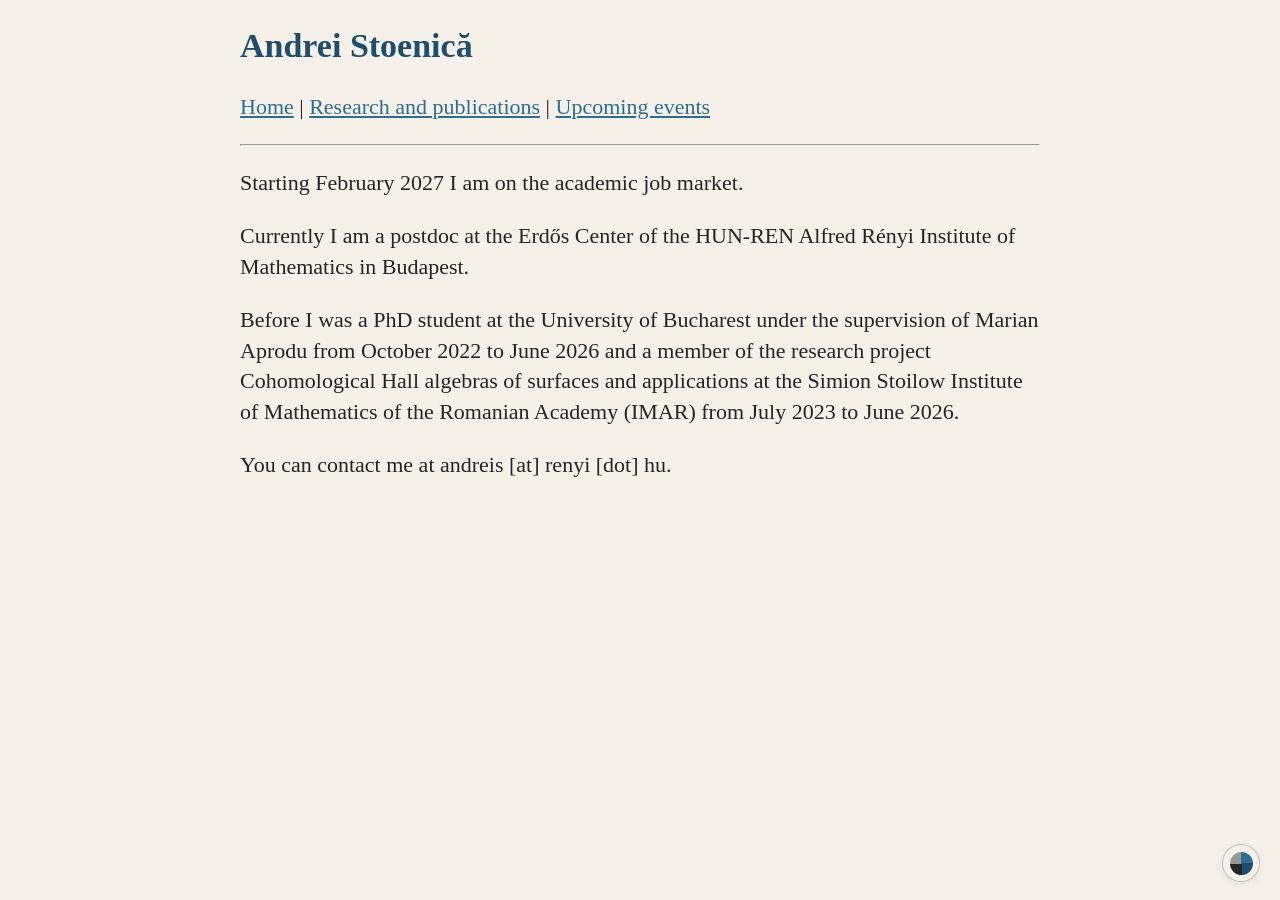
==== index.html @ eeafcb96 "Add files via upload" ====
<!DOCTYPE html>
<html lang="en">

<head>
<title>Andrei Stoenică</title>

<link rel="icon" href="favicon.ico"/>

<script>
(function () {
    try {
        const theme = localStorage.getItem("andrei-site-theme");
        if (theme) {
            document.documentElement.dataset.theme = theme;
        }
    } catch (e) {
        // Ignore localStorage errors and use the default theme.
    }
})();
</script>

<meta charset="utf-8">

<meta name="viewport" content="width=device-width, initial-scale=1">

<link rel="stylesheet" type="text/css" href="charter.css" />

<link rel="stylesheet" href="theme.css">

</head>


<body style="font-family: charter">

<p> 
<div style="font-size: 34px"> 
<strong>Andrei Stoenică</strong>
</div>
</p>

<p>

<nav>
  <a href="index.html">Home</a> |
  <a href="research.html">Research and publications</a> |
  <a href="upcoming.html">Upcoming events</a>
</nav>

</p>

<hr>

<p>
Starting February 2027 I am on the academic job market.
</p>

<p>

Currently I am a postdoc at the Erdős Center of the HUN-REN Alfred Rényi Institute of Mathematics in Budapest.

</p>

<p>

Before I was a PhD student at the University of Bucharest under the supervision of Marian Aprodu from October 2022 to June 2026 and a member of the research project Cohomological Hall algebras of surfaces and applications at the Simion Stoilow Institute of Mathematics of the Romanian Academy (IMAR) from July 2023 to June 2026.

</p>

<p>

You can contact me at andreis [at] renyi [dot] hu.

</p>


<div class="theme-switcher" data-open="false">
    <button
        class="theme-toggle"
        type="button"
        aria-label="Change colour theme"
        aria-expanded="false"
        aria-controls="theme-menu">
        <span class="theme-toggle-mark" aria-hidden="true"></span>
    </button>

    <div
        class="theme-menu"
        id="theme-menu"
        role="group"
        aria-label="Colour themes">

        <button
            class="theme-option theme-1"
            type="button"
            data-theme="1"
            aria-label="Colour palette 1"
            aria-pressed="false">
        </button>

        <button
            class="theme-option theme-2"
            type="button"
            data-theme="2"
            aria-label="Colour palette 2"
            aria-pressed="false">
        </button>

        <button
            class="theme-option theme-3"
            type="button"
            data-theme="3"
            aria-label="Colour palette 3"
            aria-pressed="false">
        </button>

        <button
            class="theme-option theme-4"
            type="button"
            data-theme="4"
            aria-label="Colour palette 4"
            aria-pressed="false">
        </button>
    </div>
</div>

<script src="theme.js"></script>

</body>
</html>
---- theme.css ----
:root {
    --site-bg: #F5F0E8;
    --site-text: #252525;
    --site-link: #2C6E91;
    --site-heading: #1E4E6B;
    --site-rule: #999999;
    --item-hover: rgba(0, 0, 0, 0.04);
}

html[data-theme="1"] {
    --site-bg: #F5F0E8;
    --site-text: #252525;
    --site-link: #2C6E91;
    --site-heading: #1E4E6B;
    --site-rule: #999999;
    --item-hover: rgba(0, 0, 0, 0.04);
    color-scheme: light;
}

html[data-theme="2"] {
    --site-bg: #EAF5F2;
    --site-text: #253333;
    --site-link: #0A7E8B;
    --site-heading: #0A5F6B;
    --site-rule: #91A5A5;
    --item-hover: rgba(8, 126, 139, 0.06);
    color-scheme: light;
}

html[data-theme="3"] {
    --site-bg: #F6EDE2;
    --site-text: #2E2A25;
    --site-link: #A6533B;
    --site-heading: #7A4A31;
    --site-rule: #A59488;
    --item-hover: rgba(23, 107, 135, 0.06);
    color-scheme: light;
}

html[data-theme="4"] {
    --site-bg: #1E1E1E; 
    --site-text: #D4D4D4;
    --site-link: #81C784;
    --site-heading: #A5D6A7;
    --site-rule: #333333;
    --item-hover: rgba(129, 199, 132, 0.07);
    color-scheme: dark;
}

/* Page base styles */

html {
    background-color: var(--site-bg);
    transition: background-color 0.35s ease;
}

body {
    font-family: 'charter', Georgia, serif;
    font-size: 22px;
    line-height: 1.4;
    background-color: var(--site-bg);
    color: var(--site-text);
    max-width: 800px;
    margin: auto;
}

a {
    color: var(--site-link);
}

hr {
    background-color: var(--site-rule);
}

strong,
h1, h2, h3, h4, h5, h6 {
    color: var(--site-heading);
}

body {
    transition: 
        background-color 0.35s ease,
        color 0.35s ease,
        border-color 0.35s ease,
        box-shadow 0.35s ease;
}

a, hr, strong, h1, h2, h3, h4, h5, h6,
p, ol, ul {
    transition: 
        background-color 0.1s ease,
        color 0.1s ease,
        border-color 0.1s ease,
        box-shadow 0.1s ease;
}

/* =========================================================
   Theme switcher
   ========================================================= */

.theme-switcher {
    position: fixed;
    right: 20px;
    bottom: 18px;
    z-index: 1000;
    font-family: system-ui, -apple-system, sans-serif;
}

/* Small button in the bottom-right corner */

.theme-toggle {
    width: 38px;
    height: 38px;
    padding: 0;
    border: 1px solid rgba(0, 0, 0, 0.20);
    border-radius: 50%;
    background-color: var(--site-bg);
    cursor: pointer;
    display: flex;
    align-items: center;
    justify-content: center;
    box-shadow: 0 2px 7px rgba(0, 0, 0, 0.08);
    transition:
        background-color 0.25s ease,
        transform 0.15s ease;
}

.theme-toggle:hover {
    transform: translateY(-1px);
}

.theme-toggle:focus-visible {
    outline: 2px solid var(--site-link);
    outline-offset: 3px;
}

/* Four tiny colour quadrants */

.theme-toggle-mark {
    width: 23px;
    height: 23px;
    border-radius: 50%;
    background: conic-gradient(
        var(--site-link) 0deg 90deg,
        var(--site-heading) 90deg 180deg,
        var(--site-text) 180deg 270deg,
        var(--site-rule) 270deg 360deg
    );
}

/* =========================================================
   Palette popup
   ========================================================= */

.theme-menu {
    position: absolute;
    right: 0;
    bottom: 41px;
    padding: 8px;
    display: grid;
    grid-template-columns: repeat(2, 1fr);
    gap: 7px;
    background-color: var(--site-bg);
    border: 1px solid rgba(0, 0, 0, 0.14);
    border-radius: 7px;
    box-shadow: 0 5px 20px rgba(0, 0, 0, 0.10);
    opacity: 0;
    visibility: hidden;
    transform: translateY(5px);
    transition:
        opacity 0.15s ease,
        transform 0.15s ease,
        visibility 0.15s ease;
}

.theme-switcher[data-open="true"] .theme-menu {
    opacity: 1;
    visibility: visible;
    transform: translateY(0);
}

.theme-option {
    position: relative;
    width: 42px;
    height: 42px;
    padding: 0;
    border: 1px solid rgba(0, 0, 0, 0.13);
    border-radius: 50%;
    background-color: var(--preview-bg);
    cursor: pointer;
    overflow: hidden;
    transition:
        transform 0.15s ease,
        box-shadow 0.15s ease;
}

.theme-option:hover {
    transform: translateY(-1px);
    box-shadow: 0 3px 8px rgba(0, 0, 0, 0.10);
}

.theme-option:focus-visible {
    outline: 2px solid var(--site-link);
    outline-offset: 2px;
}

/* Active theme */
.theme-option[aria-pressed="true"] {
    box-shadow:
        0 0 0 2px var(--site-link),
        0 2px 6px rgba(0, 0, 0, 0.10);
}

/* Theme Previews */
.theme-1 { --preview-bg: #F5F0E8; }
.theme-2 { --preview-bg: #EAF5F2; }
.theme-3 { --preview-bg: #F6EDE2; }
.theme-4 { --preview-bg: #1E1E1E; }

@media (max-width: 600px) {
    .theme-switcher {
        right: 12px;
        bottom: 12px;
    }

    .theme-option {
        width: 38px;
        height: 38px;
    }

    .theme-menu {
        padding: 7px;
        gap: 6px;
    }
}
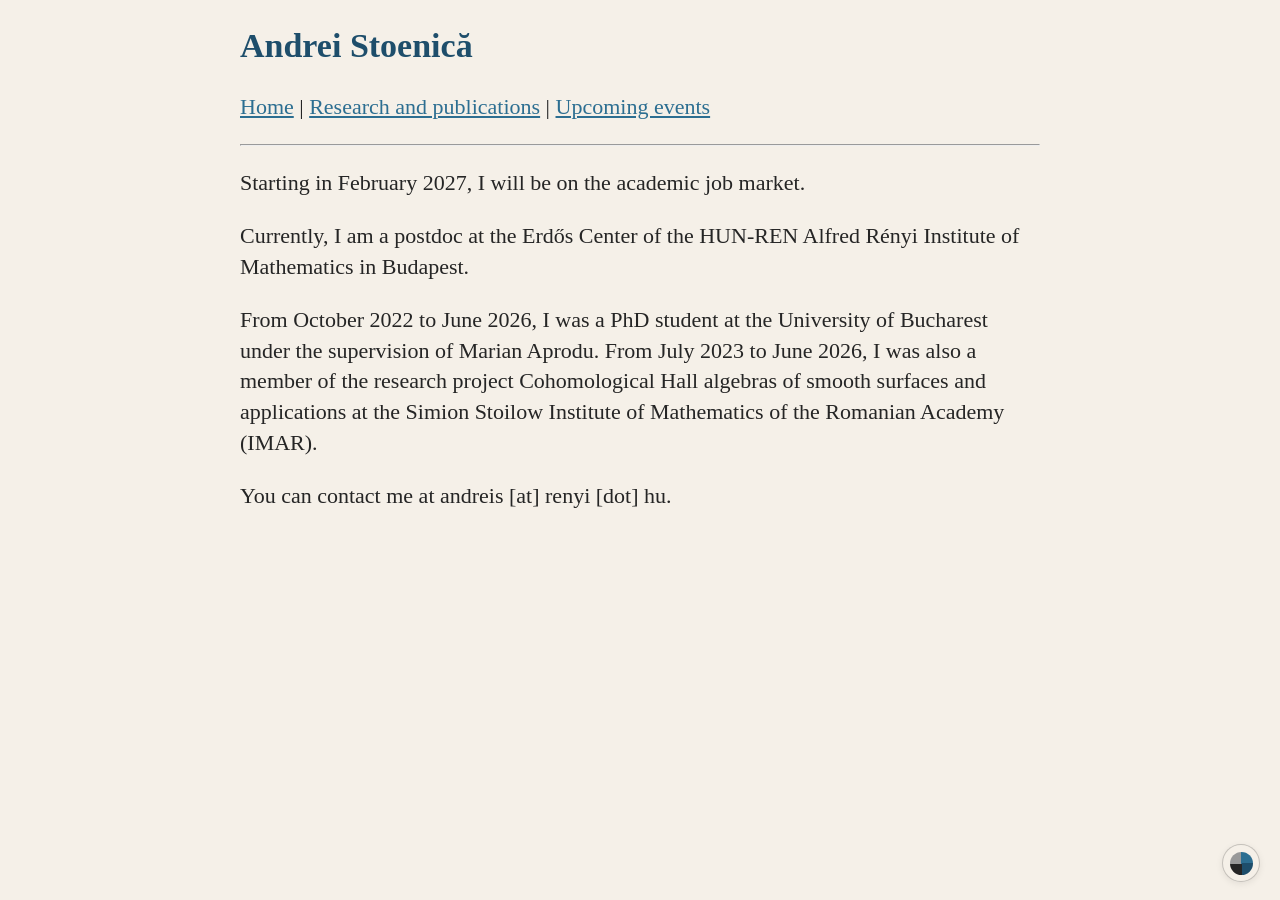
==== commit 0679a884: "Update index.html" ====
--- a/index.html
+++ b/index.html
@@ -22,6 +22,12 @@
 <meta charset="utf-8">
 
 <meta name="viewport" content="width=device-width, initial-scale=1">
+
+<meta name="description" content="Personal webpage of Andrei Stoenica">
+
+<meta name="author" content="Andrei Stoenică">
+
+<meta name="keywords" content="Andrei Stoenica, math, algebraic geometry">
 
 <link rel="stylesheet" type="text/css" href="charter.css" />
 
@@ -51,18 +57,18 @@
 <hr>
 
 <p>
-Starting February 2027 I am on the academic job market.
+Starting in February 2027, I will be on the academic job market.
 </p>
 
 <p>
 
-Currently I am a postdoc at the Erdős Center of the HUN-REN Alfred Rényi Institute of Mathematics in Budapest.
+Currently, I am a postdoc at the Erdős Center of the HUN-REN Alfred Rényi Institute of Mathematics in Budapest.
 
 </p>
 
 <p>
 
-Before I was a PhD student at the University of Bucharest under the supervision of Marian Aprodu from October 2022 to June 2026 and a member of the research project Cohomological Hall algebras of surfaces and applications at the Simion Stoilow Institute of Mathematics of the Romanian Academy (IMAR) from July 2023 to June 2026.
+From October 2022 to June 2026, I was a PhD student at the University of Bucharest under the supervision of Marian Aprodu. From July 2023 to June 2026, I was also a member of the research project Cohomological Hall algebras of smooth surfaces and applications at the Simion Stoilow Institute of Mathematics of the Romanian Academy (IMAR).
 
 </p>
 
@@ -126,4 +132,4 @@
 <script src="theme.js"></script>
 
 </body>
-</html>+</html>
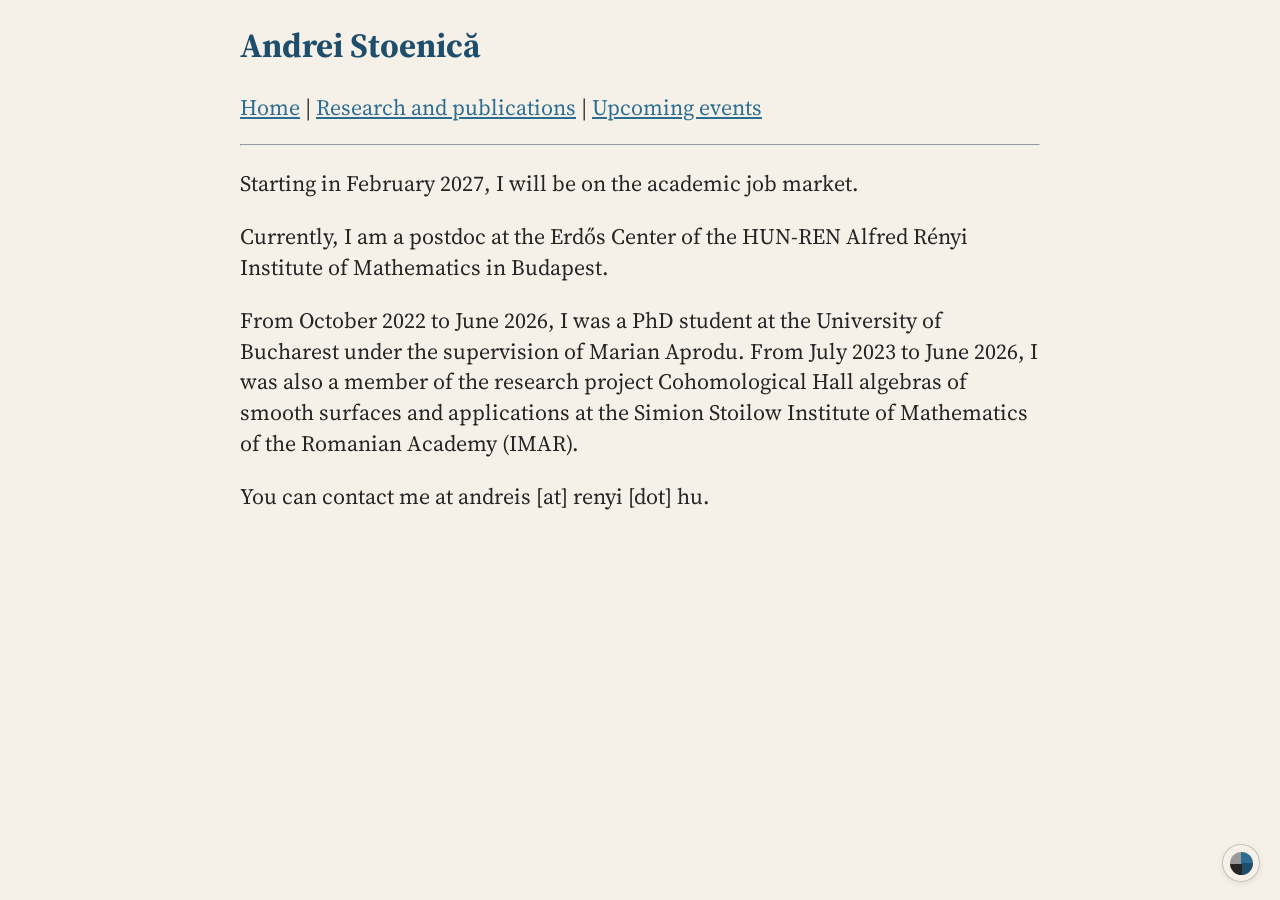
==== commit f509671b: "Update index.html" ====
--- a/index.html
+++ b/index.html
@@ -29,14 +29,18 @@
 
 <meta name="keywords" content="Andrei Stoenica, math, algebraic geometry">
 
-<link rel="stylesheet" type="text/css" href="charter.css" />
+<link rel="preconnect" href="https://fonts.googleapis.com">
+
+<link rel="preconnect" href="https://fonts.gstatic.com" crossorigin>
+
+<link href="https://fonts.googleapis.com/css2?family=Source+Serif+4:ital,opsz,wght@0,8..60,200..900;1,8..60,200..900&display=swap" rel="stylesheet">
 
 <link rel="stylesheet" href="theme.css">
 
 </head>
 
 
-<body style="font-family: charter">
+<body>
 
 <p> 
 <div style="font-size: 34px"> 
--- a/theme.css
+++ b/theme.css
@@ -55,13 +55,13 @@
 }
 
 body {
-    font-family: 'charter', Georgia, serif;
+    font-family: 'Source Serif 4', Georgia, serif;
     font-size: 22px;
     line-height: 1.4;
     background-color: var(--site-bg);
     color: var(--site-text);
-    max-width: 800px;
-    margin: auto;
+    width: min(800px, calc(100% - 32px));
+    margin: 0 auto;
 }
 
 a {
@@ -232,4 +232,4 @@
         padding: 7px;
         gap: 6px;
     }
-}+}
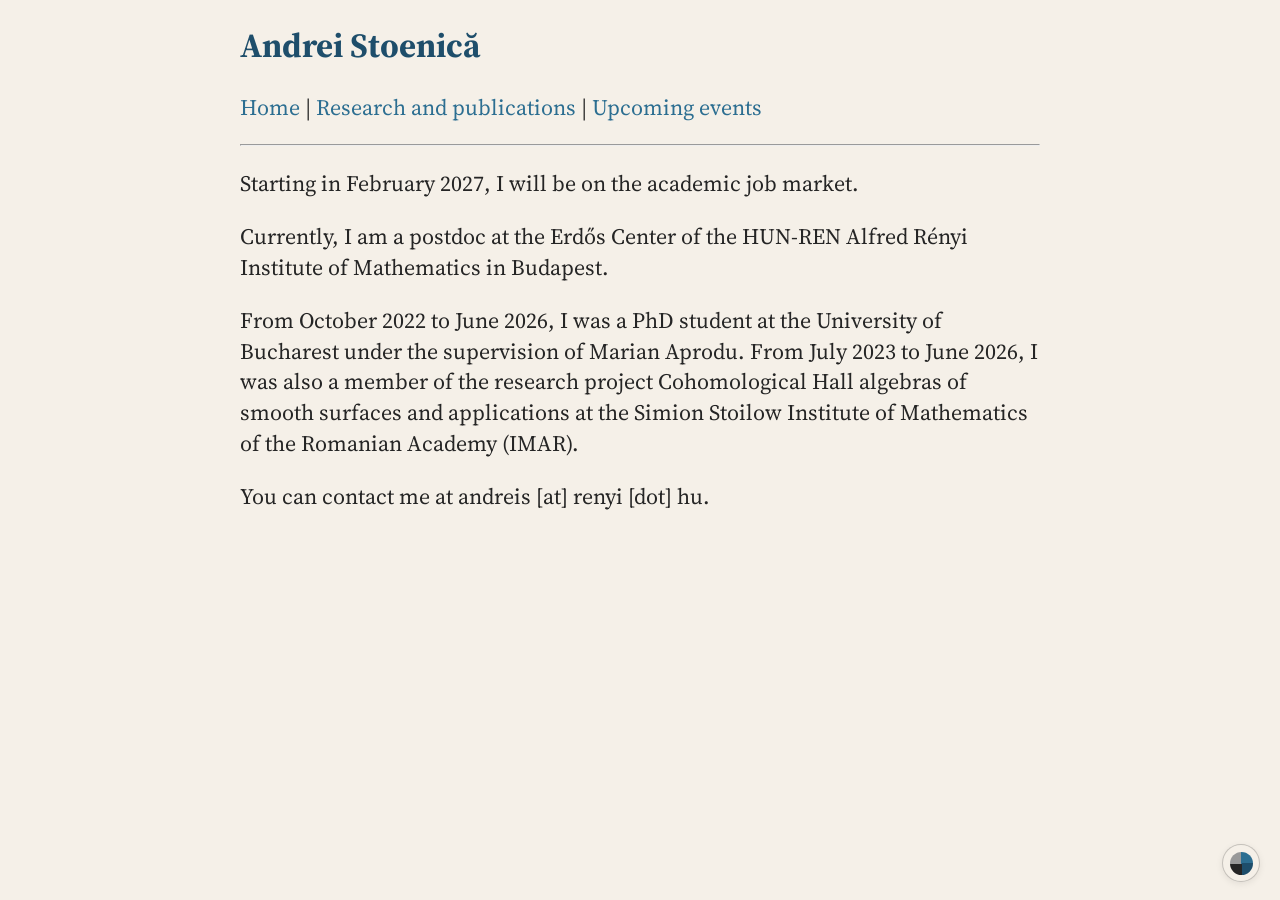
==== commit ee112e49: "Update index.html" ====
--- a/index.html
+++ b/index.html
@@ -28,6 +28,8 @@
 <meta name="author" content="Andrei Stoenică">
 
 <meta name="keywords" content="Andrei Stoenica, math, algebraic geometry">
+
+<meta name="google-site-verification" content="6GMUOGWLdQT6ILxAUazTfCG2-R1bSjVG5uhpiXKdHlw" />
 
 <link rel="preconnect" href="https://fonts.googleapis.com">
 
--- a/theme.css
+++ b/theme.css
@@ -66,6 +66,7 @@
 
 a {
     color: var(--site-link);
+    text-decoration: none;
 }
 
 hr {
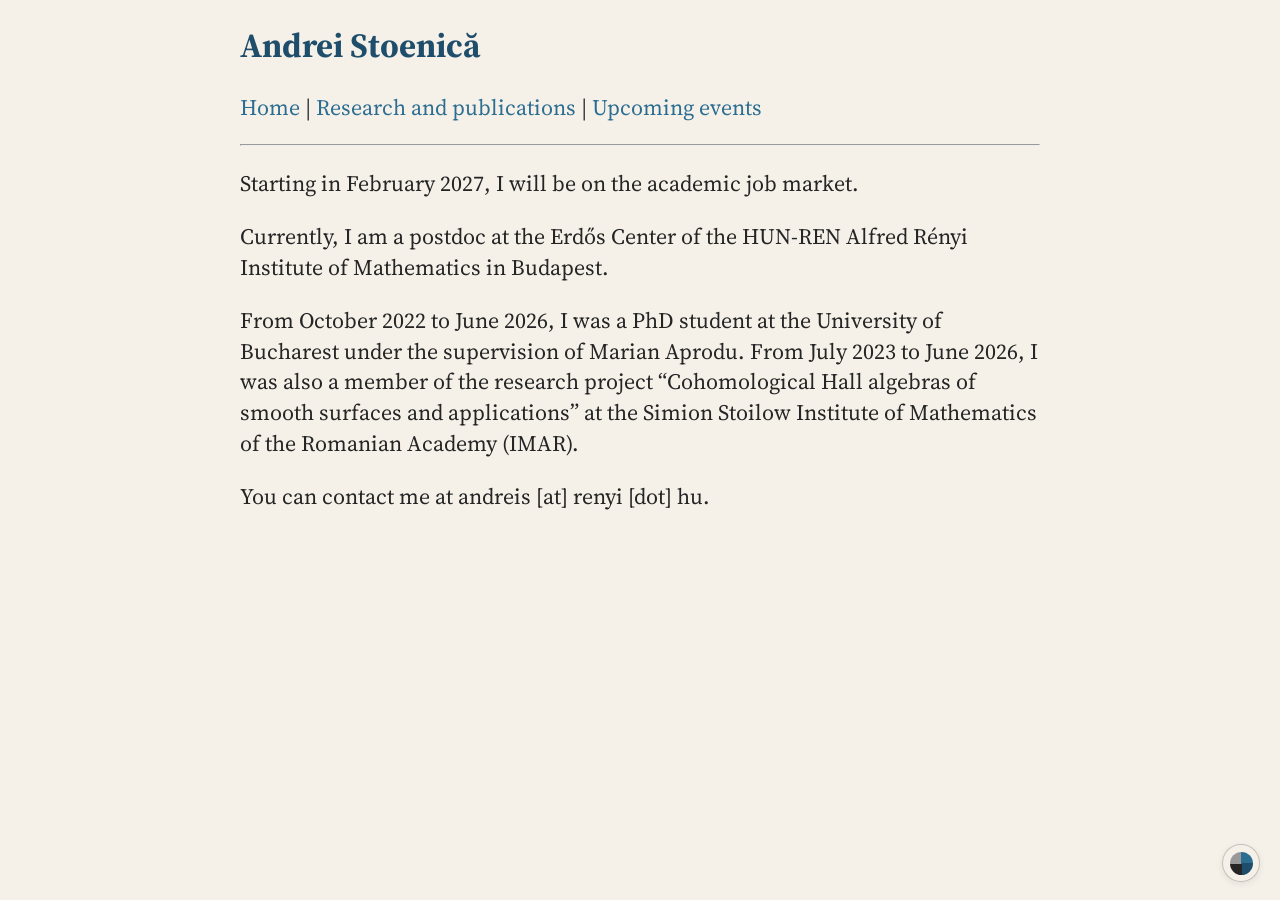
==== commit 6b7ee599: "Update index.html" ====
--- a/index.html
+++ b/index.html
@@ -74,7 +74,7 @@
 
 <p>
 
-From October 2022 to June 2026, I was a PhD student at the University of Bucharest under the supervision of Marian Aprodu. From July 2023 to June 2026, I was also a member of the research project Cohomological Hall algebras of smooth surfaces and applications at the Simion Stoilow Institute of Mathematics of the Romanian Academy (IMAR).
+From October 2022 to June 2026, I was a PhD student at the University of Bucharest under the supervision of Marian Aprodu. From July 2023 to June 2026, I was also a member of the research project “Cohomological Hall algebras of smooth surfaces and applications” at the Simion Stoilow Institute of Mathematics of the Romanian Academy (IMAR).
 
 </p>
 
